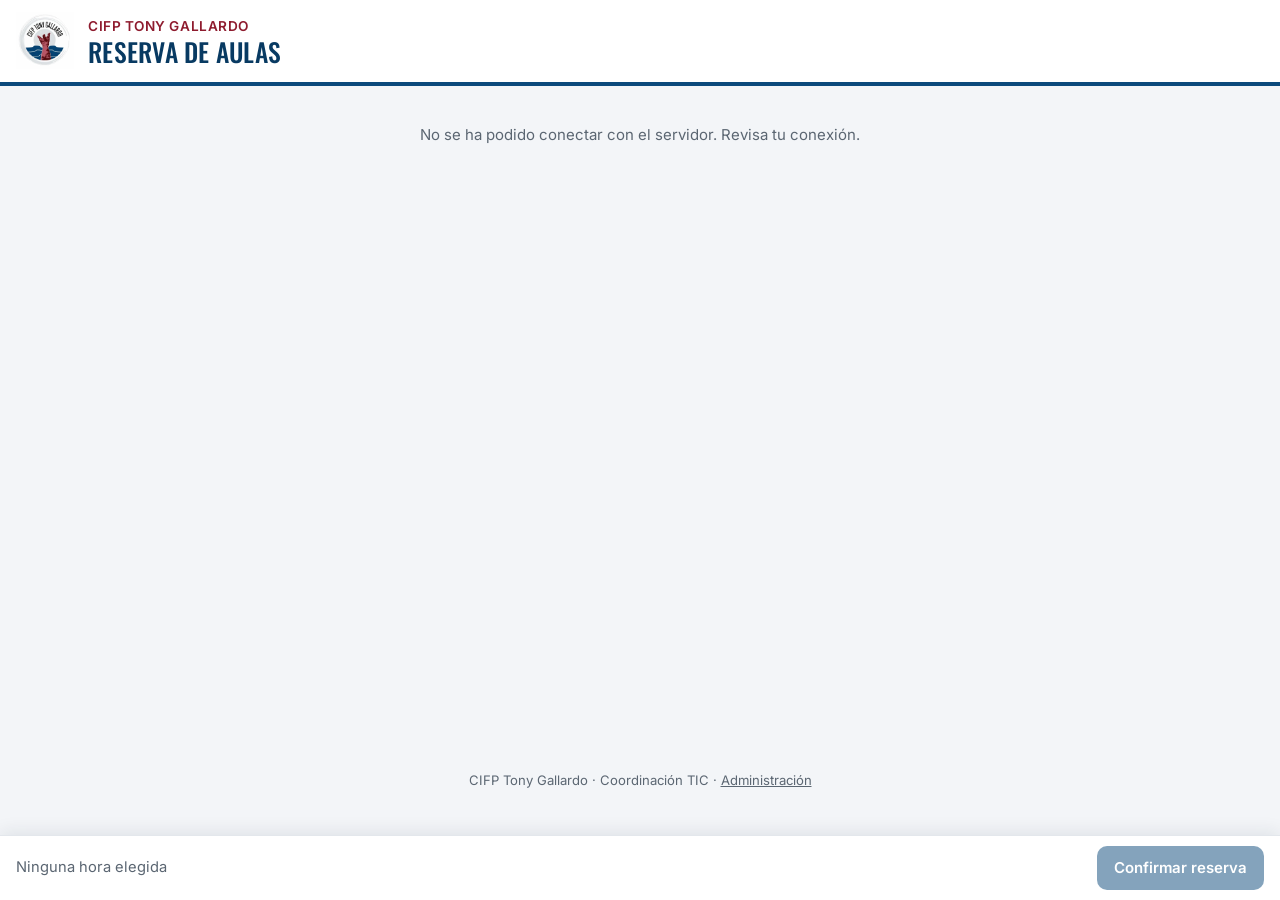
==== index.html @ ca5524b7 "Reserva de aulas del CIFP Tony Gallardo: primera versión Aplicación web con PHP y SQLite para reserv" ====
<!doctype html>
<html lang="es">
<head>
  <meta charset="utf-8">
  <meta name="viewport" content="width=device-width, initial-scale=1">
  <title>Reserva de Aulas · CIFP Tony Gallardo</title>
  <meta name="description" content="Reserva de las aulas de Informática y de los ordenadores del carro del CIFP Tony Gallardo.">
  <meta name="theme-color" content="#0b4a7c">
  <link rel="icon" href="img/favicon.png" type="image/png">
  <link rel="preconnect" href="https://fonts.googleapis.com">
  <link rel="preconnect" href="https://fonts.gstatic.com" crossorigin>
  <link href="https://fonts.googleapis.com/css2?family=Inter:wght@400;600;700&family=Oswald:wght@500&display=swap" rel="stylesheet">
  <link rel="stylesheet" href="css/estilos.css">
</head>
<body>
  <header class="cabecera">
    <div class="cabecera-interior">
      <img src="img/logo.webp" alt="Logo CIFP Tony Gallardo">
      <div>
        <div class="sub">CIFP Tony Gallardo</div>
        <h1>Reserva de Aulas</h1>
      </div>
    </div>
  </header>

  <main>
    <div id="aviso" class="aviso oculto" role="status"></div>
    <div id="cargando" class="cargando">Cargando…</div>

    <div id="pantalla" class="layout oculto">
      <!-- Columna izquierda: datos, selección y mis reservas -->
      <section class="tarjeta" aria-labelledby="tituloReserva">
        <h2 id="tituloReserva">Tu reserva</h2>
        <div class="campos">
          <div class="campo">
            <label for="nombre">Nombre y apellidos</label>
            <input id="nombre" autocomplete="name" maxlength="60" placeholder="Ej.: Ana Pérez Santana">
          </div>
          <div class="campo">
            <label for="ciclo">Ciclo</label>
            <input id="ciclo" autocomplete="off" maxlength="40" placeholder="Ej.: DAM 2º">
          </div>
          <div class="campo">
            <label for="aula">Aula a reservar</label>
            <select id="aula"></select>
          </div>
          <div class="campo oculto" id="campoOrd">
            <label for="ordenadores">Nº de ordenadores</label>
            <input id="ordenadores" type="number" min="1" value="1" inputmode="numeric">
          </div>
        </div>

        <div id="avisoAula" class="aviso aviso-info oculto">
          <b>Emprendimiento requiere aprobación.</b> Necesita la aprobación verbal de jefatura de estudios. Puedes reservarla, pero quedará como «Pendiente de aprobación» hasta que jefatura la confirme.
        </div>

        <h3>Tu selección</h3>
        <div id="carrito"></div>

        <details class="mis" id="misReservas" open>
          <summary>Tus reservas desde este equipo (<span id="numMis">0</span>)</summary>
          <p class="ayuda oculto" id="misVacio" style="margin-top:8px">Aún no tienes reservas hechas desde este equipo.</p>
          <ul id="listaMis" class="lista-mis"></ul>
        </details>

        <p class="ayuda" style="margin-top:16px">
          Máximo <span class="maxDias">5</span> días con reservas a la vez (las pasadas no cuentan) y <span class="maxHoras">3</span> horas por aula y día.
          Solo puedes editar o quitar las reservas que hiciste desde este equipo.
          Si tienes algún problema, contacta con el correo:
          <a class="contactoEmail" href="#">…</a>
        </p>
      </section>

      <!-- Columna derecha: calendario y día -->
      <section class="tarjeta" aria-labelledby="tituloCalendario">
        <h2 id="tituloCalendario" class="oculto">Calendario</h2>
        <div class="cal-cabecera">
          <button class="cal-nav" id="mesAnterior" type="button" aria-label="Mes anterior">‹</button>
          <span class="mes" id="tituloMes"></span>
          <button class="cal-nav" id="mesSiguiente" type="button" aria-label="Mes siguiente">›</button>
        </div>
        <div class="cal-rejilla" id="cal"></div>
        <p class="ayuda" style="margin-top:8px">Pulsa un día para ver quién tiene reservada cada hora. Los días con un punto verde tienen horas elegidas.</p>
      </section>

      <!-- Tercera columna: horas del día elegido -->
      <section class="tarjeta" aria-labelledby="tituloDia">
        <h3 id="tituloDia"></h3>
        <div id="listaDia"></div>
      </section>
    </div>
  </main>

  <div class="barra">
    <div class="barra-in">
      <span class="resumen" id="resumenCarrito">Ninguna hora elegida</span>
      <button class="btn btn-primario" id="reservar" type="button" disabled>Confirmar reserva</button>
    </div>
  </div>

  <footer class="pie">
    CIFP Tony Gallardo · Coordinación TIC · <a href="admin.html">Administración</a>
  </footer>

  <script src="js/comun.js"></script>
  <script src="js/reserva.js"></script>
</body>
</html>
---- css/estilos.css ----
:root {
  --azul: #0b4a7c;
  --azul-oscuro: #083a62;
  --azul-claro: #e6eef6;
  --granate: #8e1b2e;
  --rosa-claro: #f8e9ec;
  --gris: #e3e7ec;
  --texto: #1d2733;
  --texto-suave: #5b6672;
  --fondo: #f3f5f8;
  --blanco: #ffffff;
  --verde: #1e7b4f;
  --verde-claro: #e3f3ea;
  --radio: 12px;
  --sombra: 0 1px 2px rgba(16, 32, 51, .06), 0 4px 16px rgba(16, 32, 51, .06);
}

* { box-sizing: border-box; }
html { -webkit-text-size-adjust: 100%; }

body {
  margin: 0;
  font-family: "Inter", system-ui, -apple-system, "Segoe UI", Roboto, sans-serif;
  font-size: 15px;
  line-height: 1.45;
  color: var(--texto);
  background: var(--fondo);
  min-height: 100vh;
  display: flex;
  flex-direction: column;
}

h1, h2, h3 { font-family: "Oswald", "Inter", sans-serif; font-weight: 500; letter-spacing: .01em; margin: 0; }
h2 { font-size: 1.35rem; color: var(--azul-oscuro); }
h3 { font-size: 1.05rem; color: var(--azul-oscuro); margin: 18px 0 8px; }
p { margin: 0; }
button, input, select { font: inherit; color: inherit; }
a { color: var(--azul); }
.oculto { display: none !important; }

/* ---------- cabecera y pie ---------- */
.cabecera { background: var(--blanco); border-bottom: 4px solid var(--azul); }
.cabecera-interior { max-width: 1280px; margin: 0 auto; padding: 12px 16px; display: flex; align-items: center; gap: 14px; }
.cabecera img { width: 58px; height: 58px; flex: none; }
.cabecera h1 { font-size: 1.6rem; color: var(--azul-oscuro); line-height: 1.1; text-transform: uppercase; }
.cabecera .sub { font-size: .85rem; color: var(--granate); font-weight: 600; letter-spacing: .04em; text-transform: uppercase; }
.pie { text-align: center; font-size: .82rem; color: var(--texto-suave); padding: 18px 16px 110px; }
.pie a { color: var(--texto-suave); }

main { flex: 1; width: 100%; max-width: 1280px; margin: 0 auto; padding: 18px 16px 110px; }

/* ---------- distribución en una pantalla ---------- */
/* Móvil: una columna. Ordenador: tres (datos | calendario | día). */
.layout { display: grid; grid-template-columns: 1fr; gap: 16px; align-items: start; }
@media (min-width: 1024px) {
  .layout { grid-template-columns: minmax(280px, 1fr) minmax(300px, 1fr) minmax(300px, 1fr); }
}

.tarjeta { background: var(--blanco); border-radius: var(--radio); box-shadow: var(--sombra); padding: 20px; }
@media (max-width: 560px) { .tarjeta { padding: 16px 12px; } main { padding-left: 12px; padding-right: 12px; } }

.campos { display: grid; grid-template-columns: 1fr 1fr; gap: 12px; }
@media (max-width: 480px) { .campos { grid-template-columns: 1fr; } }
.campo { display: flex; flex-direction: column; gap: 5px; }
.campo label, .campo-mini span { font-weight: 600; font-size: .86rem; }
.campo input, .campo select, .campo-mini input, .campo-mini select {
  padding: 9px 11px; min-height: 42px; width: 100%;
  border: 1.5px solid #c9d1da; border-radius: 10px; background: #fff; font-size: .98rem;
}
.campo input:focus, .campo select:focus, .campo-mini input:focus, .campo-mini select:focus {
  outline: none; border-color: var(--azul); box-shadow: 0 0 0 3px rgba(11, 74, 124, .15);
}
.campo-mini { display: flex; flex-direction: column; gap: 3px; font-size: .9rem; }

.ayuda { font-size: .85rem; color: var(--texto-suave); }
.cargando { color: var(--texto-suave); padding: 20px 0; text-align: center; }

/* ---------- botones ---------- */
.btn {
  display: inline-flex; align-items: center; justify-content: center; gap: 8px;
  border: 1.5px solid transparent; border-radius: 10px; padding: 10px 16px; min-height: 44px;
  font-weight: 600; cursor: pointer; transition: background .15s, border-color .15s;
}
.btn:disabled { opacity: .5; cursor: not-allowed; }
.btn-primario { background: var(--azul); color: #fff; }
.btn-primario:hover:not(:disabled) { background: var(--azul-oscuro); }
.btn-secundario { background: #fff; color: var(--azul-oscuro); border-color: #c9d1da; }
.btn-secundario:hover:not(:disabled) { border-color: var(--azul); }
.btn-peligro { background: #fff; color: var(--granate); border-color: #e3b5bd; }
.btn-peligro:hover:not(:disabled) { background: var(--rosa-claro); }
.btn-peq { padding: 6px 12px; min-height: 34px; font-size: .88rem; }

/* ---------- avisos ---------- */
.aviso { border-radius: 10px; padding: 12px 14px; margin-bottom: 14px; font-size: .95rem; }
.aviso-ok { background: var(--verde-claro); color: #145536; }
.aviso-error { background: var(--rosa-claro); color: var(--granate); }
.lista-aviso { margin: 6px 0 0; padding-left: 18px; font-size: .9rem; }

/* ---------- selección ---------- */
.lista-carrito { list-style: none; margin: 0; padding: 0; display: grid; gap: 6px; max-height: 260px; overflow: auto; }
.lista-carrito li, .item-mis { display: flex; align-items: center; gap: 10px; padding: 8px 10px; border: 1px solid var(--gris); border-radius: 10px; }
.info { flex: 1; min-width: 0; display: flex; flex-direction: column; font-size: .92rem; }
.quitar { width: 32px; height: 32px; flex: none; border-radius: 50%; border: 1px solid #c9d1da; background: #fff; cursor: pointer; font-size: 1.1rem; line-height: 1; }
.quitar:hover { border-color: var(--granate); color: var(--granate); }

.mis { margin-top: 16px; border-top: 1px solid var(--gris); padding-top: 12px; }
.mis summary { cursor: pointer; font-weight: 600; color: var(--azul-oscuro); }
.lista-mis { list-style: none; margin: 8px 0 0; padding: 0; display: grid; gap: 6px; }
.item-mis { flex-wrap: wrap; }
.item-mis.editando { display: block; }
.acciones-mis { display: flex; gap: 6px; flex: none; }
.editor { display: grid; grid-template-columns: 1fr 1fr; gap: 8px; }
.editor .acciones-mis { grid-column: 1 / -1; }
.editor .aviso { grid-column: 1 / -1; margin: 0; }
@media (max-width: 480px) { .editor { grid-template-columns: 1fr; } }

/* ---------- calendario ---------- */
.cal-cabecera { display: flex; align-items: center; justify-content: space-between; margin-bottom: 8px; }
.cal-cabecera .mes { font-family: "Oswald", sans-serif; font-size: 1.15rem; color: var(--azul-oscuro); }
.cal-nav { width: 40px; height: 40px; border-radius: 10px; border: 1px solid #c9d1da; background: #fff; cursor: pointer; font-size: 1.1rem; }
.cal-nav:disabled { opacity: .35; cursor: default; }
.cal-rejilla { display: grid; grid-template-columns: repeat(5, 1fr); gap: 5px; }
.cal-dsem { text-align: center; font-size: .75rem; font-weight: 700; color: var(--texto-suave); padding-bottom: 2px; }
.cal-dia {
  position: relative; height: 40px; border-radius: 10px; border: 1.5px solid var(--gris);
  background: #fff; font-weight: 600; cursor: pointer;
}
.cal-dia:hover:not(:disabled) { border-color: var(--azul); }
.cal-dia:disabled { background: transparent; border-color: transparent; color: #c2c8cf; cursor: default; font-weight: 400; }
.cal-dia.vacio { visibility: hidden; }
.cal-dia.hoy { box-shadow: inset 0 0 0 2px var(--granate); }
.cal-dia.activo { background: var(--azul); color: #fff; border-color: var(--azul); }
.cal-dia.marcado::after {
  content: ""; position: absolute; left: 50%; bottom: 4px; width: 6px; height: 6px; margin-left: -3px;
  border-radius: 50%; background: var(--verde);
}
.cal-dia.activo.marcado::after { background: #fff; }

/* ---------- horas del día ---------- */
.turno { font-family: "Oswald", sans-serif; font-size: .92rem; color: var(--granate); text-transform: uppercase; letter-spacing: .06em; margin: 12px 0 6px; }
.fila {
  width: 100%; display: grid; grid-template-columns: 112px 1fr; gap: 10px; align-items: center;
  padding: 9px 12px; margin-bottom: 6px; border-radius: 10px; border: 1.5px solid var(--gris);
  background: #fff; text-align: left; font-size: .92rem;
}
button.fila { cursor: pointer; }
button.fila:hover { border-color: var(--azul); background: var(--azul-claro); }
.fila .hora { font-variant-numeric: tabular-nums; color: var(--texto-suave); font-size: .85rem; }
.fila .estado { display: flex; flex-direction: column; min-width: 0; overflow-wrap: anywhere; }
.fila .linea { font-size: .82rem; font-weight: 400; }
.fila.libre .estado { color: var(--texto-suave); }
.fila.ocupada { background: var(--rosa-claro); border-color: #ebc9cf; color: var(--granate); }
.fila.mia { background: var(--verde-claro); border-color: #a8d5bd; color: #145536; font-weight: 600; }
.fila.sel { background: var(--azul); border-color: var(--azul); color: #fff; font-weight: 600; }
.fila.sel .hora { color: #dbe7f3; }
.fila.llena { background: #f1f3f5; border-color: #f1f3f5; color: var(--texto-suave); }
.fila.pasada { background: #f6f7f9; border-color: #f1f3f5; color: #b5bcc4; }
.fila.recreo { background: repeating-linear-gradient(135deg, #eef1f4, #eef1f4 6px, #e5e9ee 6px, #e5e9ee 12px); color: var(--texto-suave); }
@media (max-width: 480px) { .fila { grid-template-columns: 1fr; gap: 2px; } }

/* ---------- barra inferior ---------- */
.barra {
  position: fixed; left: 0; right: 0; bottom: 0; background: #fff; border-top: 1px solid var(--gris);
  box-shadow: 0 -4px 16px rgba(16, 32, 51, .08); padding: 10px 16px calc(10px + env(safe-area-inset-bottom)); z-index: 20;
}
.barra-in { max-width: 1280px; margin: 0 auto; display: flex; align-items: center; gap: 12px; }
.barra .resumen { font-size: .92rem; color: var(--texto-suave); }
.barra .btn { margin-left: auto; white-space: nowrap; }

/* ---------- avisos flotantes ---------- */
.toast {
  position: fixed; left: 50%; bottom: 90px; transform: translateX(-50%) translateY(20px);
  background: var(--texto); color: #fff; padding: 10px 16px; border-radius: 10px;
  font-size: .92rem; box-shadow: var(--sombra); opacity: 0; pointer-events: none;
  transition: opacity .2s, transform .2s; z-index: 60; max-width: calc(100% - 32px); text-align: center;
}
.toast.visible { opacity: 1; transform: translateX(-50%) translateY(0); }
.toast.error { background: var(--granate); }

/* ---------- reservas pendientes de aprobación ---------- */
.fila.pendiente { background: #fff6dc; border-color: #e8cf7a; color: #6b5300; font-weight: 600; }
.aviso-info { background: var(--azul-claro); color: var(--azul-oscuro); }
.badge-pend { display: inline-block; background: #f5d56b; color: #5a4500; border-radius: 999px; padding: 1px 8px; font-size: .78rem; font-weight: 700; white-space: nowrap; }

/* ---------- administración ---------- */
.login { max-width: 400px; margin: 30px auto 0; }
.botonera { display: flex; gap: 10px; margin-top: 18px; flex-wrap: wrap; align-items: center; }
.botonera .derecha { margin-left: auto; }
.tabs { display: flex; gap: 4px; border-bottom: 2px solid var(--gris); margin-bottom: 16px; }
.tab { border: 0; background: none; padding: 10px 16px; font-weight: 600; color: var(--texto-suave); cursor: pointer; border-bottom: 3px solid transparent; margin-bottom: -2px; }
.tab.activa { color: var(--azul-oscuro); border-bottom-color: var(--azul); }
.admin-barra { display: flex; gap: 8px; flex-wrap: wrap; align-items: center; margin-bottom: 6px; }
.admin-barra input[type=date] { padding: 8px 10px; border: 1.5px solid #c9d1da; border-radius: 10px; }
.dia-titulo { font-family: "Oswald", sans-serif; font-size: 1.2rem; color: var(--azul-oscuro); margin: 8px 0; }
.filtros { display: grid; grid-template-columns: repeat(auto-fit, minmax(150px, 1fr)); gap: 10px; align-items: end; }
.filtros .campo { margin: 0; }
.tabla-wrap { overflow-x: auto; margin-top: 14px; }
table.tabla { width: 100%; border-collapse: collapse; font-size: .9rem; }
.tabla th { text-align: left; font-size: .78rem; text-transform: uppercase; letter-spacing: .04em; color: var(--texto-suave); padding: 8px; border-bottom: 2px solid var(--gris); white-space: nowrap; }
.tabla td { padding: 8px; border-bottom: 1px solid var(--gris); vertical-align: middle; }
.tabla tr:hover td { background: #f8fafc; }
.tabla td.num { font-variant-numeric: tabular-nums; white-space: nowrap; }

.modal-fondo { position: fixed; inset: 0; background: rgba(16, 32, 51, .45); display: grid; place-items: center; padding: 16px; z-index: 50; }
.modal { background: #fff; border-radius: var(--radio); width: 100%; max-width: 440px; padding: 22px; box-shadow: 0 20px 50px rgba(0,0,0,.25); max-height: calc(100vh - 32px); overflow-y: auto; }
.modal .campo { margin-bottom: 10px; }
.modal .botonera { margin-top: 18px; }

@media print {
  .cabecera .acciones, .barra, .botonera, .pie, .tabs, .admin-barra { display: none !important; }
  body { background: #fff; }
  .tarjeta { box-shadow: none; }
}
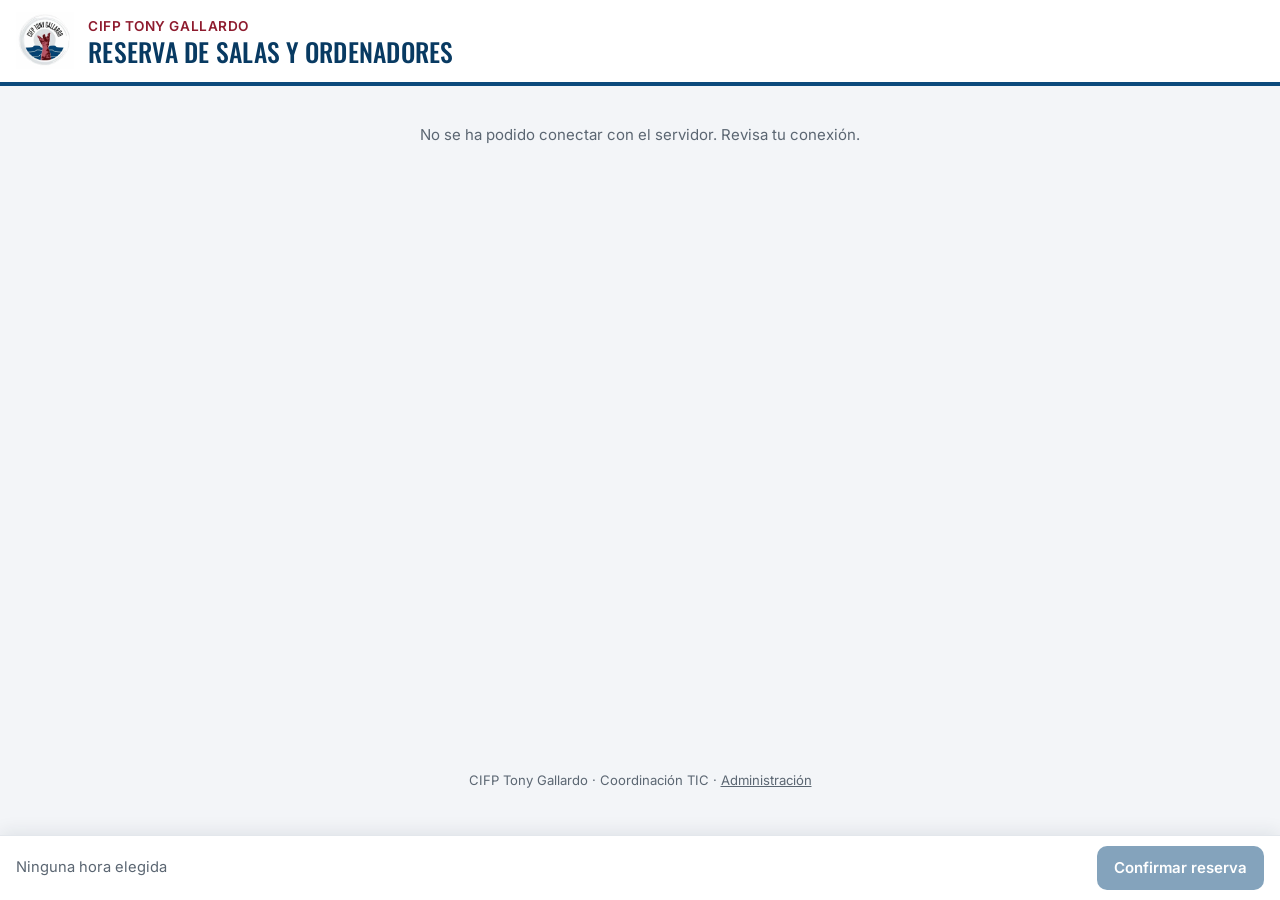
==== commit f60039b1: "Renombra la aplicación a Reserva de Salas y Ordenadores Cambia el título de la página, la pestaña, l" ====
--- a/index.html
+++ b/index.html
@@ -3,8 +3,8 @@
 <head>
   <meta charset="utf-8">
   <meta name="viewport" content="width=device-width, initial-scale=1">
-  <title>Reserva de Aulas · CIFP Tony Gallardo</title>
-  <meta name="description" content="Reserva de las aulas de Informática y de los ordenadores del carro del CIFP Tony Gallardo.">
+  <title>Reserva de Salas y Ordenadores · CIFP Tony Gallardo</title>
+  <meta name="description" content="Reserva de salas y ordenadores del CIFP Tony Gallardo.">
   <meta name="theme-color" content="#0b4a7c">
   <link rel="icon" href="img/favicon.png" type="image/png">
   <link rel="preconnect" href="https://fonts.googleapis.com">
@@ -18,7 +18,7 @@
       <img src="img/logo.webp" alt="Logo CIFP Tony Gallardo">
       <div>
         <div class="sub">CIFP Tony Gallardo</div>
-        <h1>Reserva de Aulas</h1>
+        <h1>Reserva de Salas y Ordenadores</h1>
       </div>
     </div>
   </header>
@@ -40,9 +40,9 @@
             <label for="ciclo">Ciclo</label>
             <input id="ciclo" autocomplete="off" maxlength="40" placeholder="Ej.: DAM 2º">
           </div>
-          <div class="campo">
-            <label for="aula">Aula a reservar</label>
-            <select id="aula"></select>
+          <div class="campo ancho">
+            <span class="campo-titulo" id="lblAula">Aula a reservar</span>
+            <div id="aulas" class="aulas" role="radiogroup" aria-labelledby="lblAula"></div>
           </div>
           <div class="campo oculto" id="campoOrd">
             <label for="ordenadores">Nº de ordenadores</label>
@@ -80,7 +80,14 @@
           <button class="cal-nav" id="mesSiguiente" type="button" aria-label="Mes siguiente">›</button>
         </div>
         <div class="cal-rejilla" id="cal"></div>
-        <p class="ayuda" style="margin-top:8px">Pulsa un día para ver quién tiene reservada cada hora. Los días con un punto verde tienen horas elegidas.</p>
+        <div class="leyenda-ocup" aria-hidden="true">
+          <span><i></i> Libre</span>
+          <span><i class="ocup-1"></i> Poca ocupación</span>
+          <span><i class="ocup-2"></i> Bastante ocupada</span>
+          <span><i class="ocup-3"></i> Completa</span>
+          <span><i class="punto"></i> Horas elegidas</span>
+        </div>
+        <p class="ayuda" style="margin-top:8px">El color indica la ocupación del aula elegida. Pulsa un día para ver quién tiene reservada cada hora.</p>
       </section>
 
       <!-- Tercera columna: horas del día elegido -->
--- a/css/estilos.css
+++ b/css/estilos.css
@@ -135,6 +135,33 @@
   border-radius: 50%; background: var(--verde);
 }
 .cal-dia.activo.marcado::after { background: #fff; }
+
+/* Color del día según la ocupación del aula elegida */
+.cal-dia.ocup-1:not(.activo) { background: #e3f3ea; border-color: #b9dfc9; }
+.cal-dia.ocup-2:not(.activo) { background: #fff1c2; border-color: #ecd27a; }
+.cal-dia.ocup-3:not(.activo) { background: #f6d3d9; border-color: #e3a5b0; color: var(--granate); }
+.leyenda-ocup { display: flex; flex-wrap: wrap; gap: 6px 14px; font-size: .8rem; color: var(--texto-suave); margin-top: 10px; }
+.leyenda-ocup span { display: inline-flex; align-items: center; gap: 6px; }
+.leyenda-ocup i { display: inline-block; width: 14px; height: 14px; border-radius: 4px; border: 1.5px solid var(--gris); background: #fff; }
+.leyenda-ocup i.ocup-1 { background: #e3f3ea; border-color: #b9dfc9; }
+.leyenda-ocup i.ocup-2 { background: #fff1c2; border-color: #ecd27a; }
+.leyenda-ocup i.ocup-3 { background: #f6d3d9; border-color: #e3a5b0; }
+.leyenda-ocup i.punto { width: 8px; height: 8px; border: 0; border-radius: 50%; background: var(--verde); }
+
+/* Aulas como botones */
+.campo.ancho { grid-column: 1 / -1; }
+.campo-titulo { font-weight: 600; font-size: .86rem; }
+.aulas { display: grid; grid-template-columns: repeat(auto-fill, minmax(140px, 1fr)); gap: 6px; }
+.aula-btn {
+  display: flex; flex-direction: column; align-items: flex-start; justify-content: center; gap: 1px;
+  min-height: 46px; padding: 8px 12px; border-radius: 10px; border: 1.5px solid #c9d1da;
+  background: #fff; cursor: pointer; text-align: left; font-weight: 600; font-size: .92rem; color: var(--azul-oscuro);
+}
+.aula-btn:hover { border-color: var(--azul); }
+.aula-btn small { font-weight: 600; font-size: .72rem; color: #6b5300; }
+.aula-btn[aria-checked="true"] { background: var(--azul); border-color: var(--azul); color: #fff; }
+.aula-btn[aria-checked="true"] small { color: #ffe9a8; }
+.aula-btn:focus-visible { outline: 3px solid rgba(11, 74, 124, .35); outline-offset: 2px; }
 
 /* ---------- horas del día ---------- */
 .turno { font-family: "Oswald", sans-serif; font-size: .92rem; color: var(--granate); text-transform: uppercase; letter-spacing: .06em; margin: 12px 0 6px; }
